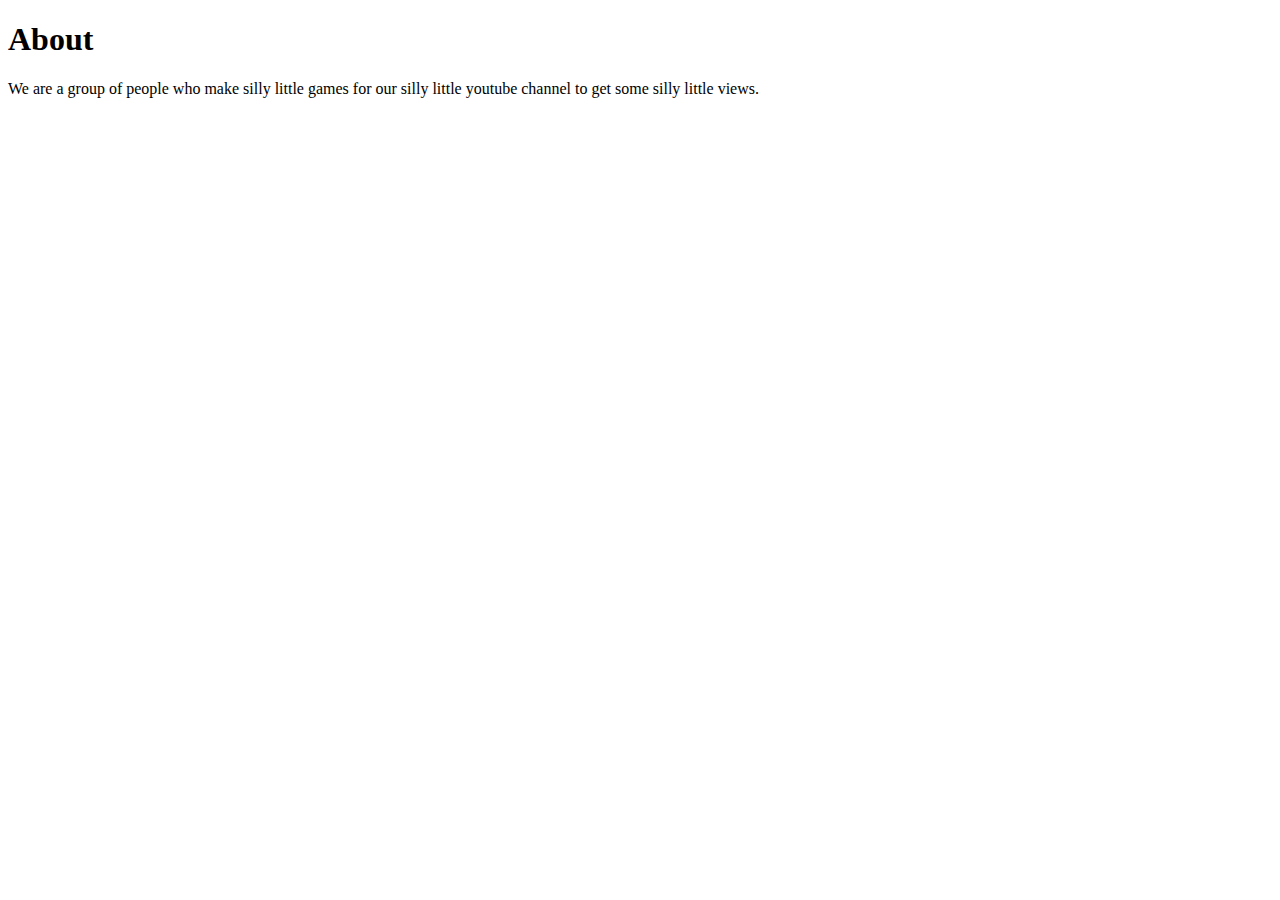
==== About.html @ a2bef734 "Create About.html" ====
<!DOCTYPE html>
<html>
<head>
<link rel="icon" href="./Whyareyouhere.jpg">
<link rel="stylesheet" href="./Stylesheet.css">
<title>The Weirdo Site: About</title>
</head>
<body>
<h1>About</h1>
<p>We are a group of people who make silly little games for our silly little youtube channel to get some silly little views.</p>
</body>
</html>
---- Stylesheet.css ----
#Main-Content {
 font-family: 'Noto Sans JP', sans-serif;
}
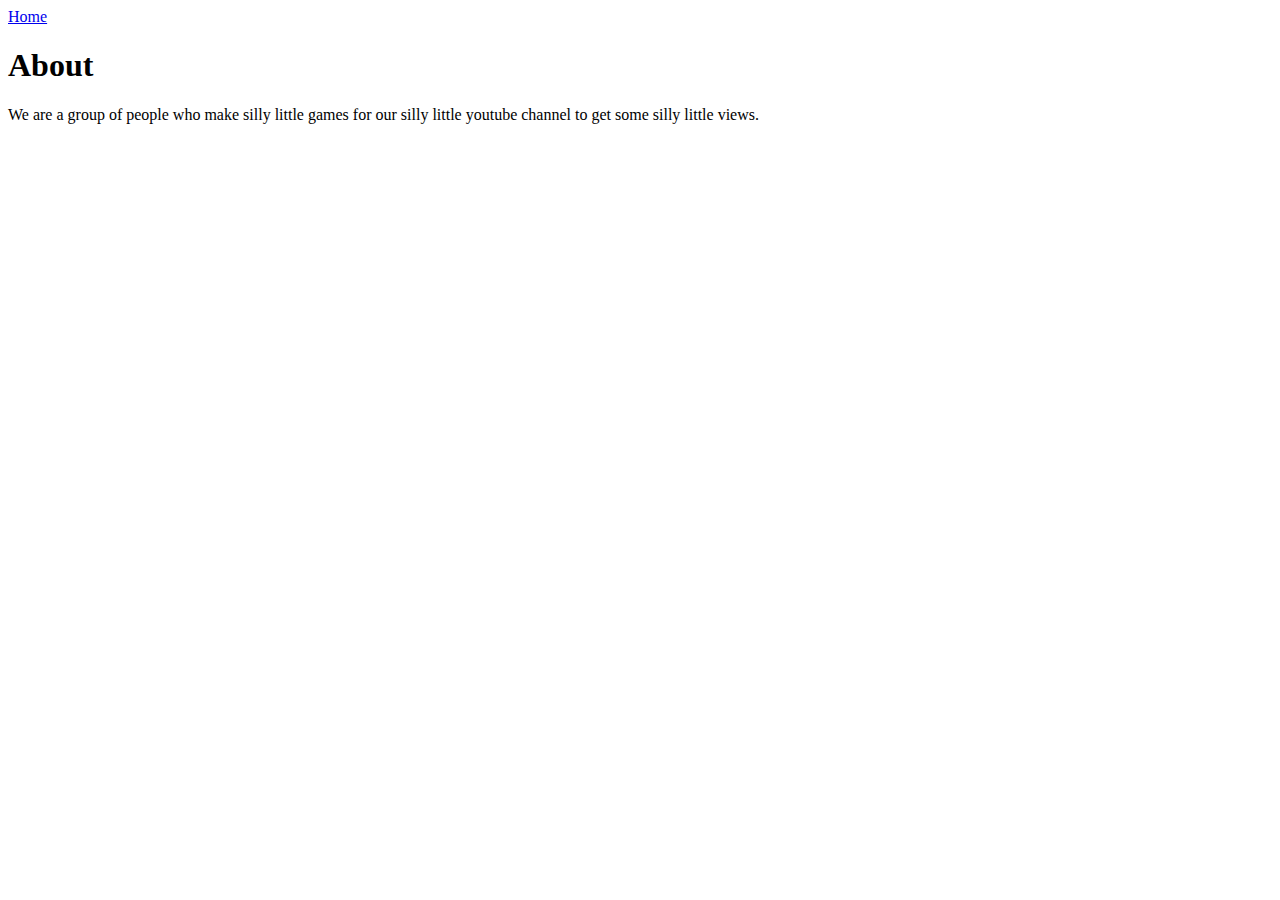
==== commit 8cc1d5da: "Update About.html" ====
--- a/About.html
+++ b/About.html
@@ -1,6 +1,7 @@
 <!DOCTYPE html>
 <html>
 <head>
+  <a href="./index.html" target="_self">Home</a>
 <link rel="icon" href="./Whyareyouhere.jpg">
 <link rel="stylesheet" href="./Stylesheet.css">
 <title>The Weirdo Site: About</title>
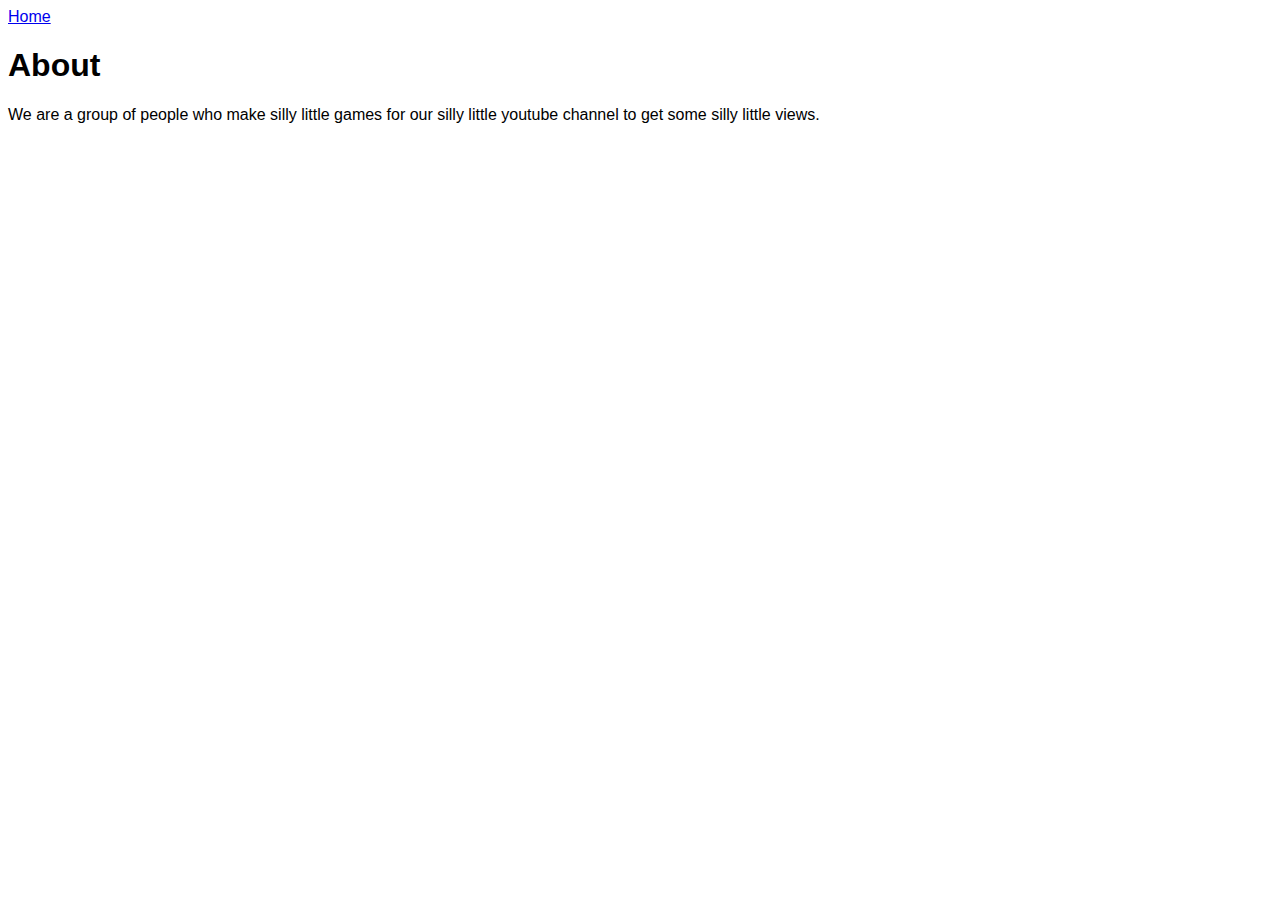
==== commit c9637714: "Update About.html" ====
--- a/About.html
+++ b/About.html
@@ -1,14 +1,18 @@
 <!DOCTYPE html>
 <html>
 <head>
-  <a href="./index.html" target="_self">Home</a>
 <link rel="icon" href="./Whyareyouhere.jpg">
 <link rel="stylesheet" href="./Stylesheet.css">
+<div id="Main-Content">
+<a href="./index.html" target="_self">Home</a>
+</div>
 <title>The Weirdo Site: About</title>
 </head>
 <body>
+<div id="Main-Content">
 <h1>About</h1>
 <p>We are a group of people who make silly little games for our silly little youtube channel to get some silly little views.</p>
+</div>
 </body>
 </html>
   
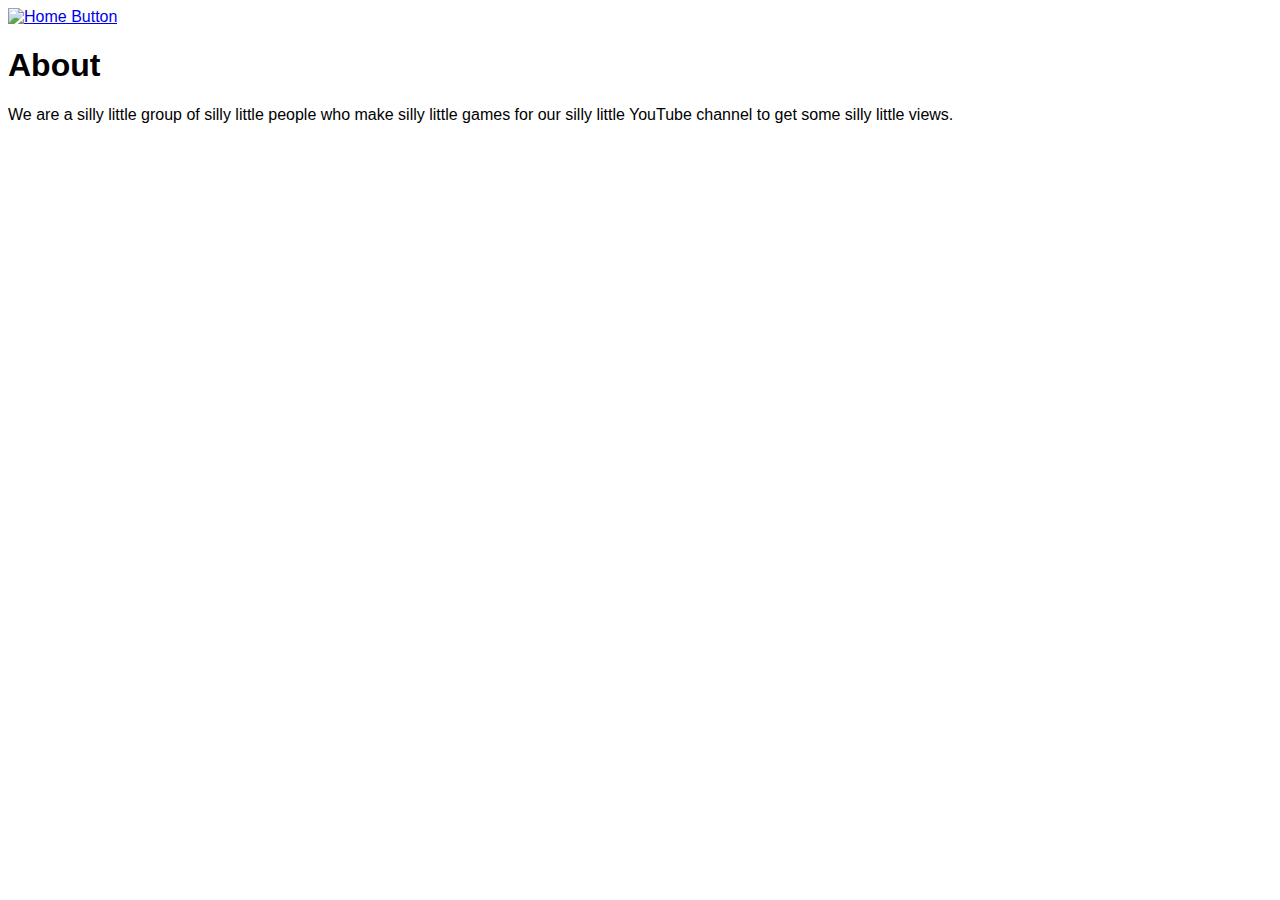
==== commit d7dda3e5: "Update About.html" ====
--- a/About.html
+++ b/About.html
@@ -4,14 +4,14 @@
 <link rel="icon" href="./Whyareyouhere.jpg">
 <link rel="stylesheet" href="./Stylesheet.css">
 <div id="Main-Content">
-<a href="./index.html" target="_self">Home</a>
+<a href="./index.html"> <img src="./pixil-frame-0.png"alt="Home Button"> </a>
 </div>
 <title>The Weirdo Site: About</title>
 </head>
 <body>
 <div id="Main-Content">
 <h1>About</h1>
-<p>We are a group of people who make silly little games for our silly little youtube channel to get some silly little views.</p>
+<p>We are a silly little group of silly little people who make silly little games for our silly little YouTube channel to get some silly little views.</p>
 </div>
 </body>
 </html>
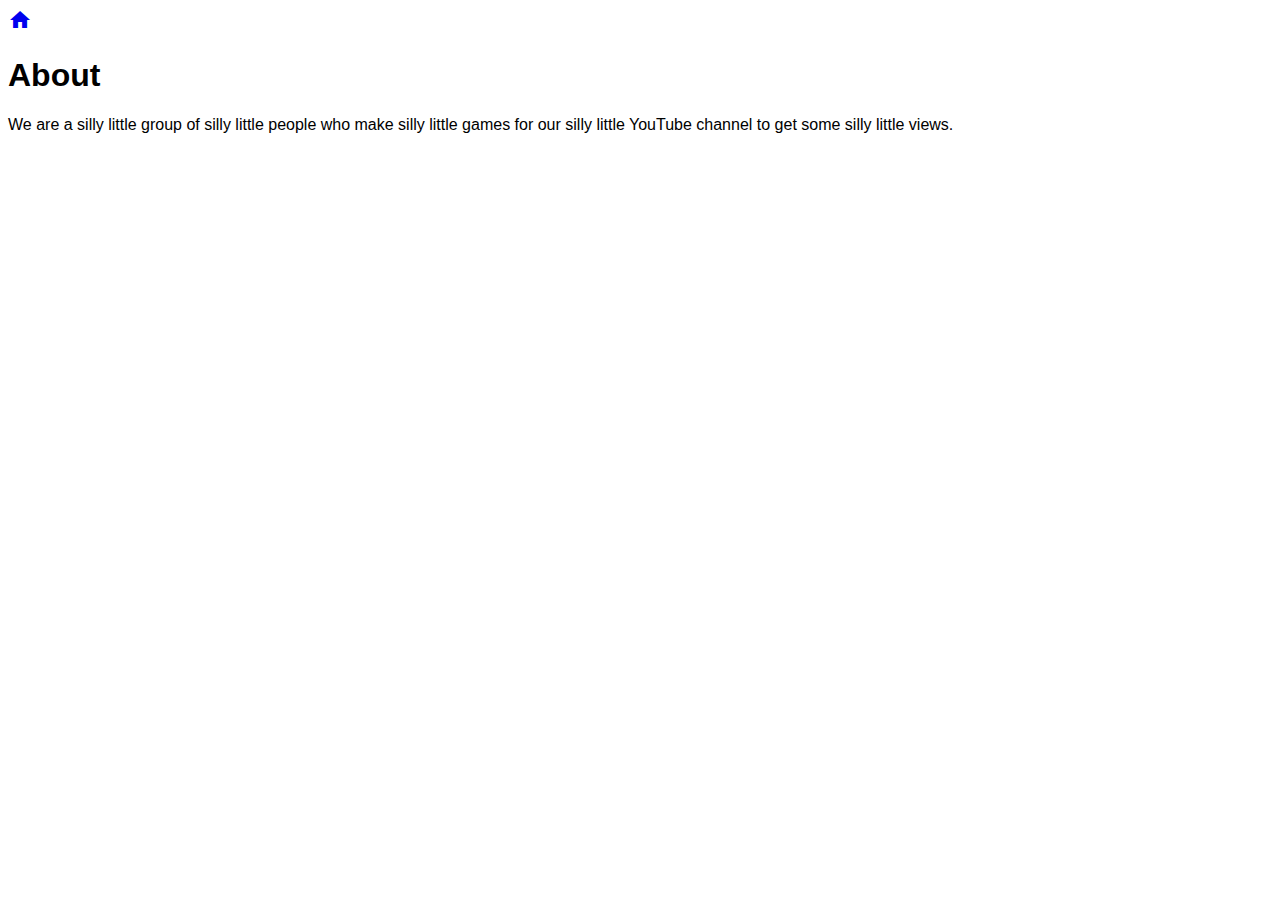
==== commit 87449a07: "Merge pull request #1 from West7014/patch-1" ====
--- a/About.html
+++ b/About.html
@@ -1,10 +1,11 @@
 <!DOCTYPE html>
 <html>
 <head>
+<link href="https://fonts.googleapis.com/icon?family=Material+Icons" rel="stylesheet">
 <link rel="icon" href="./Whyareyouhere.jpg">
 <link rel="stylesheet" href="./Stylesheet.css">
 <div id="Main-Content">
-<a href="./index.html"> <img src="./pixil-frame-0.png"alt="Home Button"> </a>
+<a href="./index.html"><span class="material-icons">home</span></a>
 </div>
 <title>The Weirdo Site: About</title>
 </head>
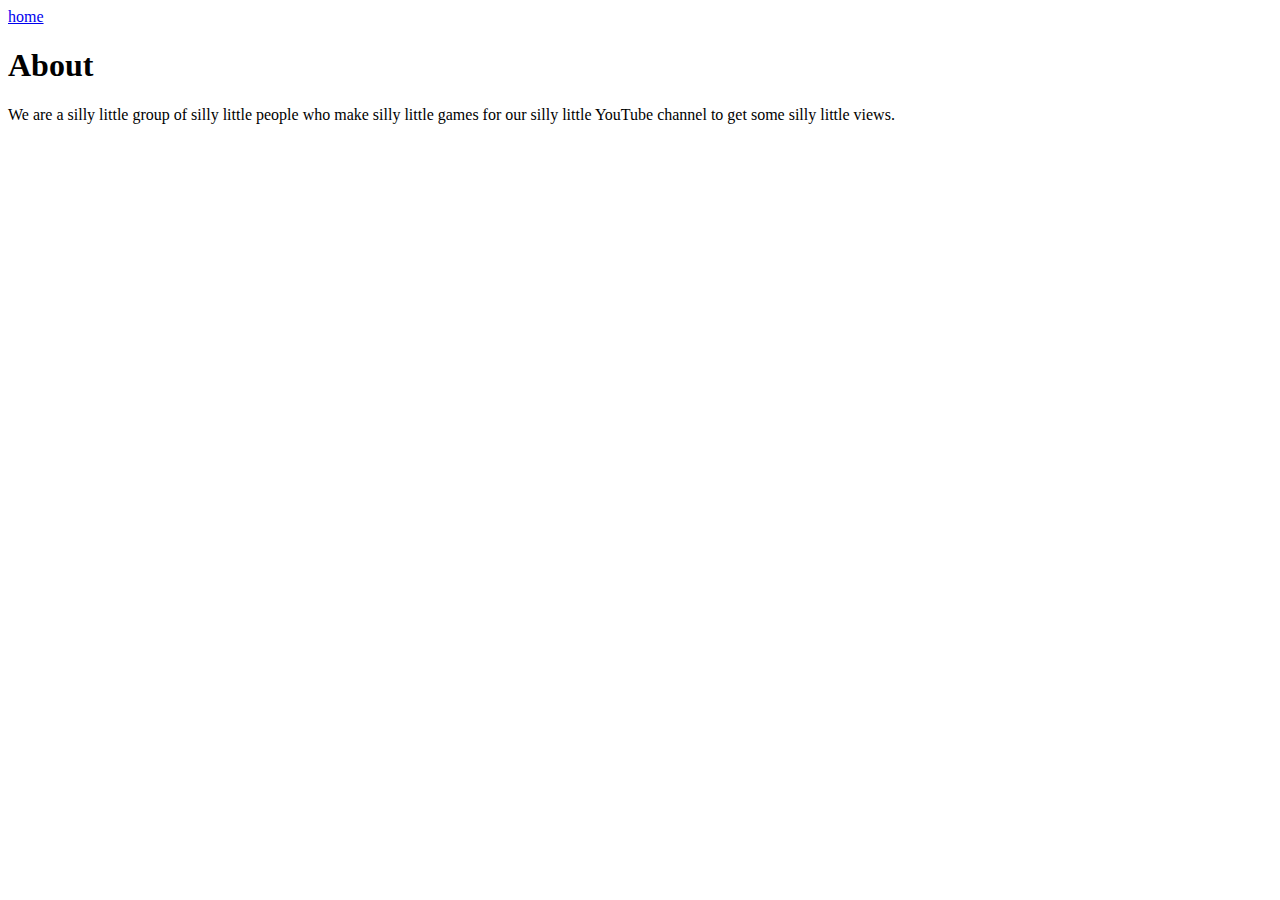
==== commit 19d83fed: "Merge branch 'TheWeirdoGames:main' into main" ====
--- a/About.html
+++ b/About.html
@@ -1,8 +1,7 @@
 <!DOCTYPE html>
 <html>
 <head>
-<link href="https://fonts.googleapis.com/icon?family=Material+Icons" rel="stylesheet">
-<link rel="icon" href="./Whyareyouhere.jpg">
+<link rel="stylesheet" href="https://fonts.googleapis.com/css2?family=Material+Symbols+Outlined:opsz,wght,FILL,GRAD@20..48,100..700,0..1,-50..200" /><link rel="icon" href="./Whyareyouhere.jpg">
 <link rel="stylesheet" href="./Stylesheet.css">
 <div id="Main-Content">
 <a href="./index.html"><span class="material-icons">home</span></a>
--- a/Stylesheet.css
+++ b/Stylesheet.css
@@ -1,3 +1,3 @@
 #Main-Content {
- font-family: 'Noto Sans JP', sans-serif;
+ font-family: 'Noto Sans JP', comic-sans;
 }
